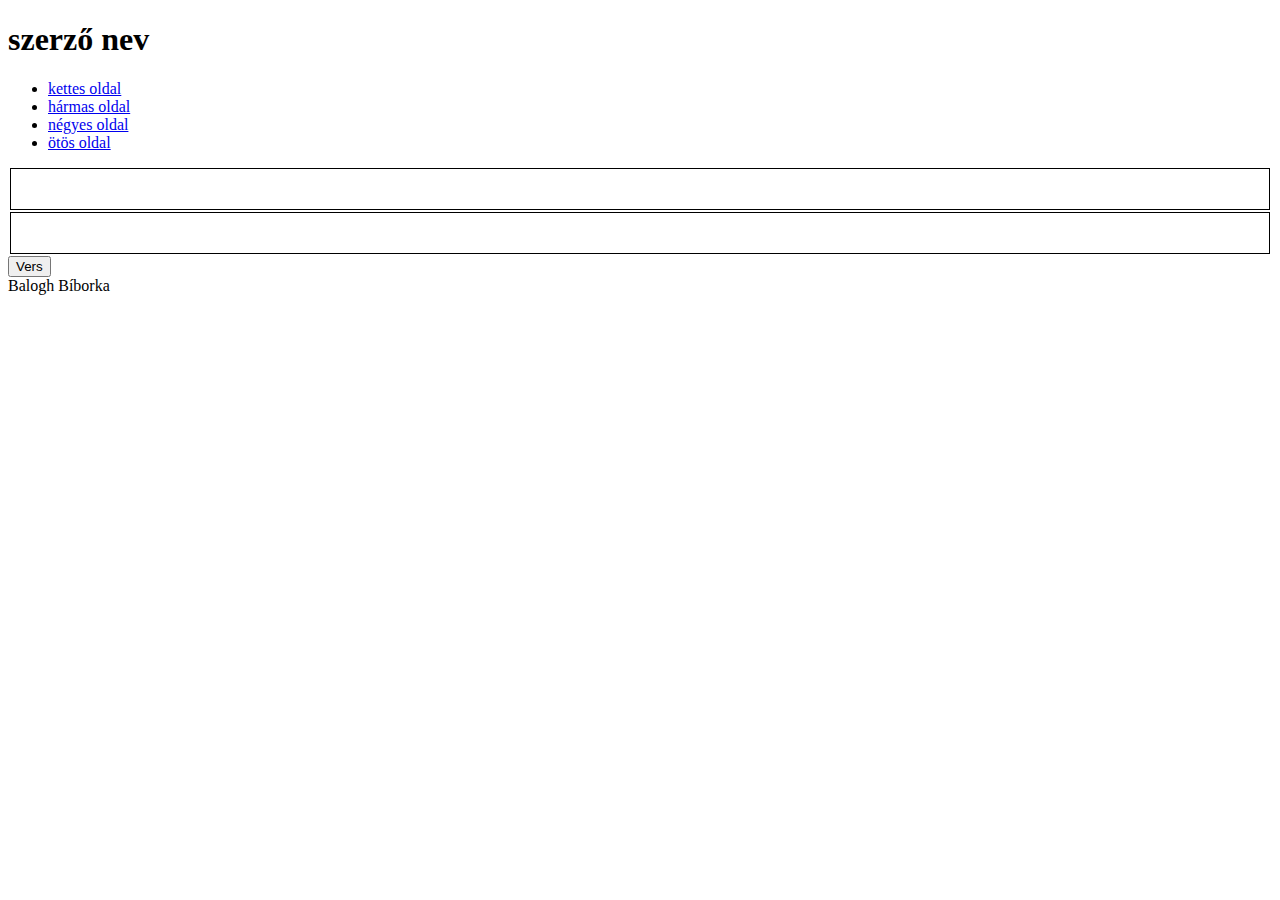
==== Vers_csoportmunka/kettes.html @ 57c7d84b "2.oldal" ====
<!DOCTYPE html>
<html lang="hun">
<head>
    <meta charset="UTF-8">
    <meta name="viewport" content="width=device-width, initial-scale=1.0">
    <link rel="stylesheet" href="stilus.css">
    <link rel="preconnect" href="https://fonts.googleapis.com">
    <link rel="preconnect" href="https://fonts.gstatic.com" crossorigin>
    <link href="https://fonts.googleapis.com/css2?family=Lobster&display=swap" rel="stylesheet">
    <script src="https://ajax.googleapis.com/ajax/libs/jquery/3.5.1/jquery.min.js"></script>
    <script src="kettes.js"></script>
    <title>Balogh Bíborka</title>
</head>
<body>
    <main>
        <header>
            <h1>szerző nev</h1>
        </header>
        <nav>
            <ul>
                <li> <a href="kettesoldal.html">kettes oldal</a></li>
                <li> <a href="harmadik.html">hármas oldal</a></li>
                <li> <a href="index.html">négyes oldal</a></li>
                <li> <a href="index.html">ötös oldal</a></li>
            </ul>
        </nav>
        <article>          
            <div class="vers1"></div>
            <div class="vers2"></div>
            <button class="gomb">Vers</button>
        </article>
        <footer>Balogh Bíborka</footer>
    </main>
</body>
</html>
---- Vers_csoportmunka/stilus.css ----
@charset "utf-8";

* {
  box-sizing: border-box;
}
.vers1{
  border-style: solid;
  border-width: 1px;
  margin:2px;
  padding-top: 10px;
  padding: 20px;
}
.vers2{
  border-style: solid;
  border-width: 1px;
  margin:2px;
  padding-top: 10px;
  padding: 20px;
}
h3{
  color:#800040;
  font-family: 'Lobster', cursive;
}


@media only screen and (max-width: 400px) {
  nav ul {
    grid-template-columns: none;
  }
}
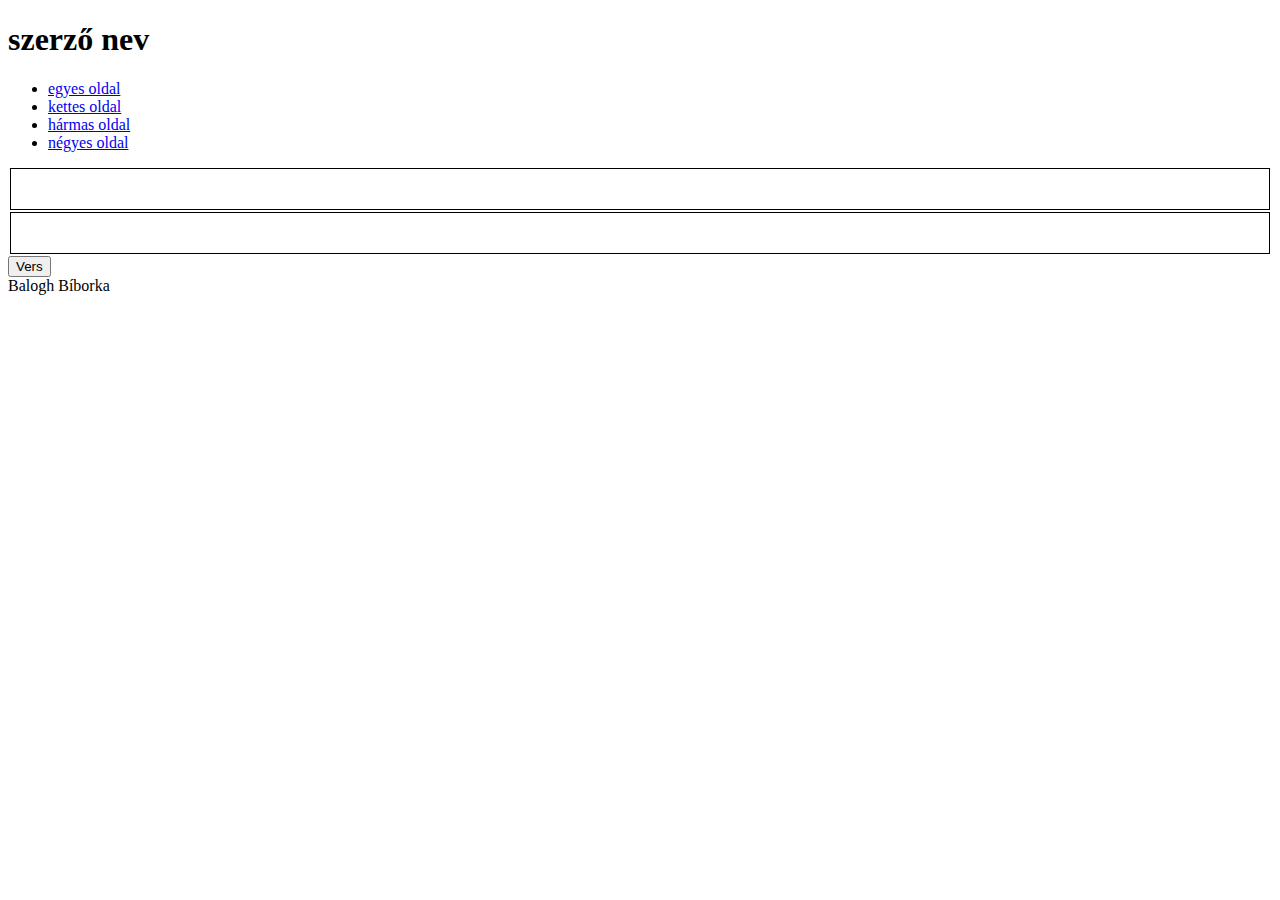
==== commit d8f6e3b8: "2.oldal menü javítása" ====
--- a/Vers_csoportmunka/kettes.html
+++ b/Vers_csoportmunka/kettes.html
@@ -19,10 +19,10 @@
         </header>
         <nav>
             <ul>
-                <li> <a href="kettesoldal.html">kettes oldal</a></li>
+                <li> <a href="index.html">egyes oldal</a></li>
+                <li> <a href="kettes.html">kettes oldal</a></li>
                 <li> <a href="harmadik.html">hármas oldal</a></li>
                 <li> <a href="index.html">négyes oldal</a></li>
-                <li> <a href="index.html">ötös oldal</a></li>
             </ul>
         </nav>
         <article>          
